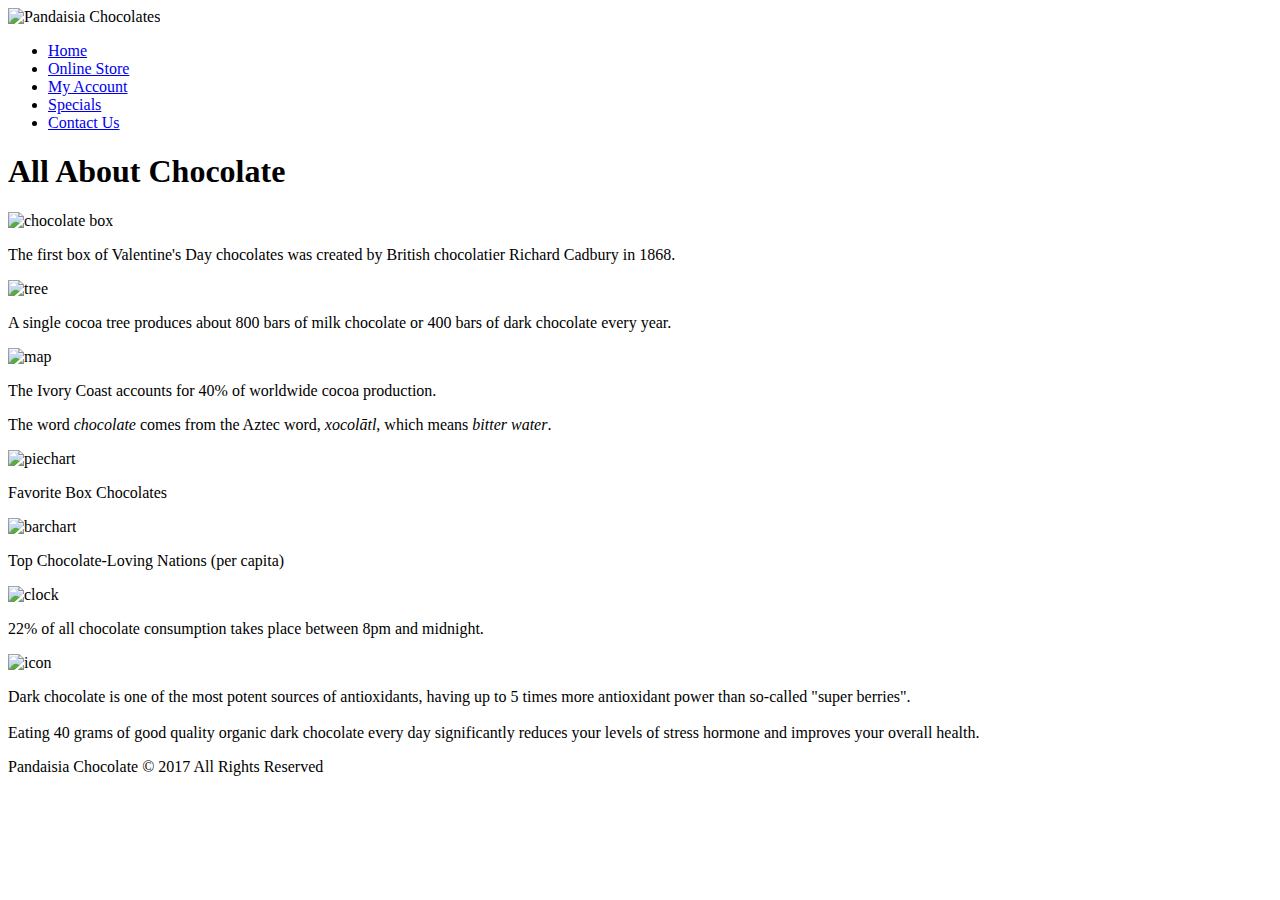
==== pc_info.html @ f4c87eab "First Commit" ====
<!DOCTYPE html>
<html>

<head>
      <!--
    New Perspectives on HTML5 and CSS3, 7th Edition
    Tutorial 3
    Tutorial Case
    
    Chocolate Infographic Page
    Author: Joseph Roberts
    Date:   10.12.18

    Filename: pc_info.html
   -->
      <meta charset="utf-8" />
      <title>Chocolate Infographic</title>
</head>

<body>
      <header>
            <img src="pc_logo.png" alt="Pandaisia Chocolates" />
            <nav class="horizontalNavigation">
                  <ul>
                        <li><a href="index.html">Home</a></li>
                        <li><a href="#">Online Store</a></li>
                        <li><a href="#">My Account</a></li>
                        <li><a href="#">Specials</a></li>
                        <li><a href="#">Contact Us</a></li>
                  </ul>
            </nav>
            <h1>All About Chocolate</h1>
      </header>
      <main id="infographic">
            <div id="info1" class="infobox">
                  <img src="info1.png" alt="chocolate box" />
                  <p>The first box of Valentine's Day chocolates was created by British
                        chocolatier Richard Cadbury in 1868.</p>
            </div>
            <div id="info2" class="infobox">
                  <img src="info2.png" alt="tree" />
                  <p>A single cocoa tree produces about 800 bars of milk chocolate
                        or 400 bars of dark chocolate every year.</p>
            </div>
            <div id="info3" class="infobox">
                  <img src="info3.png" alt="map" />
                  <p>The Ivory Coast accounts for 40% of worldwide cocoa production.</p>
            </div>
            <div id="info4" class="infobox">
                  <p>The word <em>chocolate</em> comes from the Aztec word,
                        <em>xocol&#257;tl</em>, which means <em>bitter water</em>.
                  </p>
            </div>
            <div id="info5" class="infobox">
                  <img src="info5.png" alt="piechart" />
                  <p>Favorite Box Chocolates</p>
            </div>
            <div id="info6" class="infobox">
                  <img src="info6.png" alt="barchart" />
                  <p>Top Chocolate-Loving Nations (per capita)</p>
            </div>
            <div id="info7" class="infobox">
                  <img src="info7.png" alt="clock" />
                  <p>22% of all chocolate consumption takes place between 8pm
                        and midnight.</p>
            </div>
            <div id="info8" class="infobox">
                  <img src="info8.png" alt="icon" />
                  <p>Dark chocolate is one of the most potent sources of antioxidants,
                        having up to 5 times more antioxidant power than so-called
                        "super berries".<br /><br />
                        Eating 40 grams of good quality organic dark
                        chocolate every day significantly reduces your levels of stress
                        hormone and improves your overall health.</p>
            </div>
      </main>
      <footer>
            Pandaisia Chocolate &copy; 2017 All Rights Reserved
      </footer>
</body>

</html>
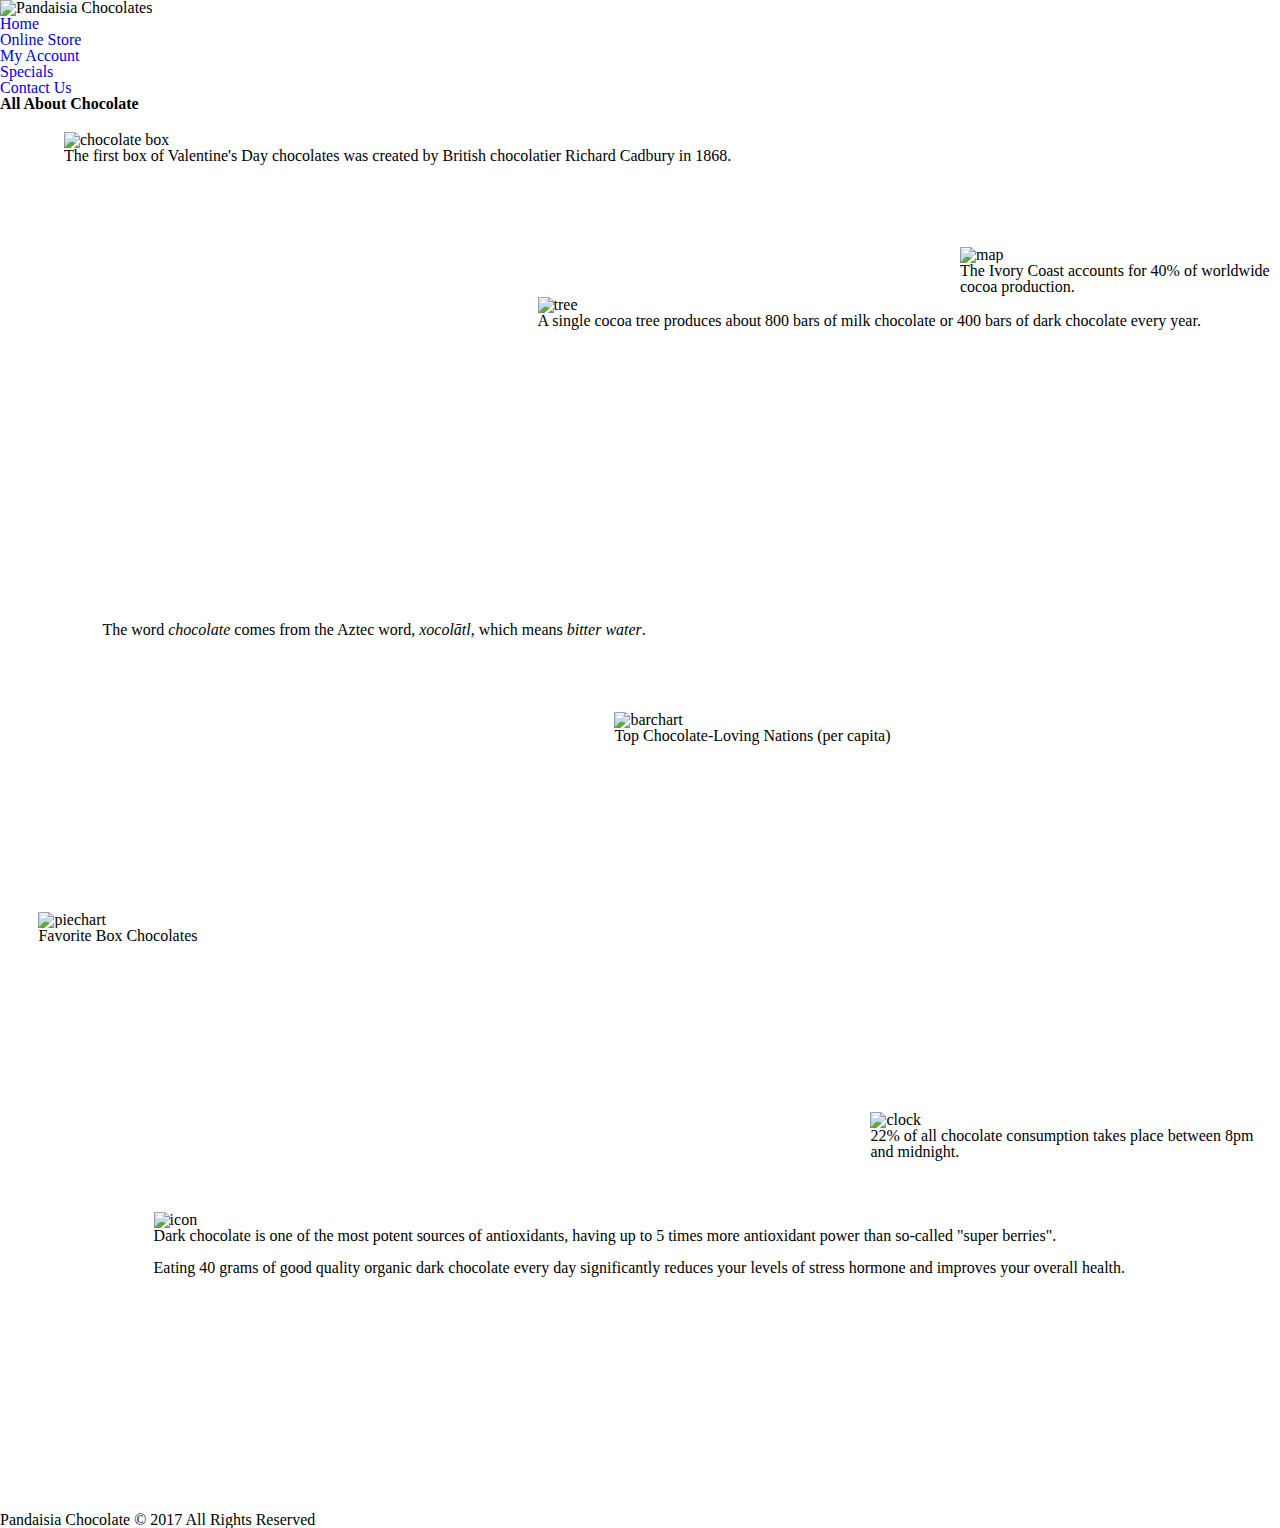
==== commit bb3aff47: "Commit" ====
--- a/pc_info.html
+++ b/pc_info.html
@@ -15,6 +15,9 @@
    -->
       <meta charset="utf-8" />
       <title>Chocolate Infographic</title>
+      <link rel="stylesheet" href="pc_reset.css" />
+      <link rel="stylesheet" href="pc_styles3.css" />
+      <link rel="stylesheet" href="pc_info.css">
 </head>
 
 <body>
--- a/pc_info.css
+++ b/pc_info.css
@@ -0,0 +1,94 @@
+/*
+   New Perspectives on HTML5 and CSS3, 7th Edition
+   Tutorial 3
+   Tutorial Case
+   
+   Positioning Styles for the pc_info.html file
+   Author: Joseph Roberts
+   Date:   10.12.18
+   
+   Filename: pc_info.css
+
+*/
+
+/* div.infobox {
+    display: none;
+} */
+
+/* Main Styles */
+main {
+    overflow: auto;
+    position: relative;
+    height: 1400px;
+    width: 100%;
+}
+
+
+/* Infographic Styles */
+div.infobox {
+    position: absolute;
+}
+
+
+/* First Infographic */
+div#info1 {
+    display: block;
+    top: 20px;
+    left: 5%;
+}
+
+
+/* Second Infographic */
+div#info2 {
+    display: block;
+    top: 185px;
+    left: 42%;
+}
+
+
+/* Third Infographic */
+div#info3 {
+    display: block;
+    top: 135px;
+    left: 75%;
+}
+
+
+/* Fourth Infographic */
+div#info4 {
+    display: block;
+    top: 510px;
+    left: 8%;
+}
+
+
+/* Fifth Infographic */
+div#info5 {
+    display: block;
+    top: 800px;
+    left: 3%;
+}
+
+
+/* Sixth Infographic */
+div#info6 {
+    display: block;
+    top: 600px;
+    left: 48%;
+}
+
+
+/* Seventh Infographic */
+div#info7 {
+    display: block;
+    top: 1000px;
+    left: 68%;
+}
+
+
+/* Eighth Infographic */
+div#info8 {
+    display: block;
+    top: 1100px;
+    left: 12%;
+}